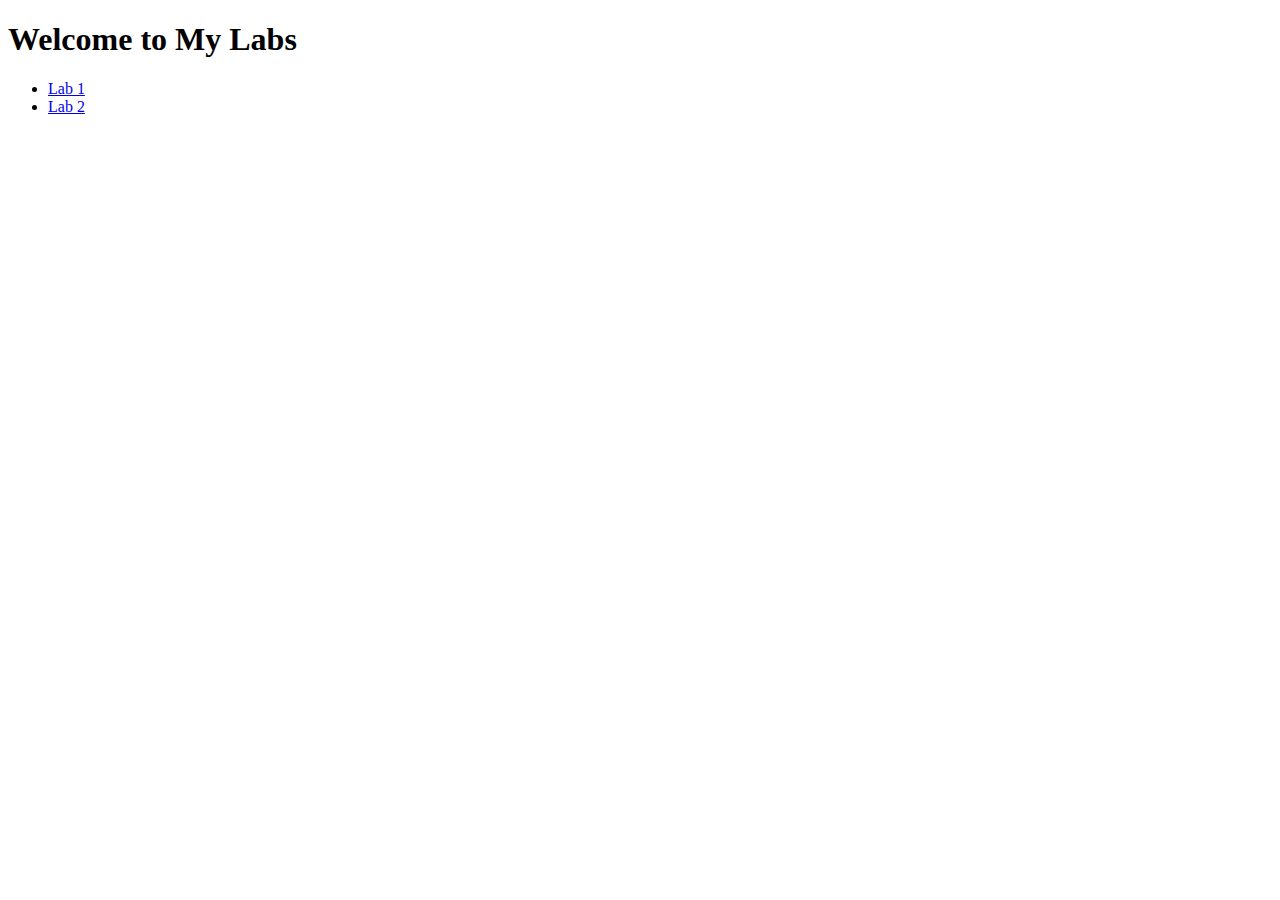
==== index.html @ 466a1d4e "index.html" ====
<!DOCTYPE html>
<html lang="en">
<head>
    <meta charset="UTF-8">
    <meta name="viewport" content="width=device-width, initial-scale=1.0">
    <title>Lab Projects</title>
</head>
<body>
    <h1>Welcome to My Labs</h1>
    <ul>
        <li><a href="lab1/index.html">Lab 1</a></li>
        <li><a href="lab2/index.html">Lab 2</a></li>
    </ul>
</body>
</html>
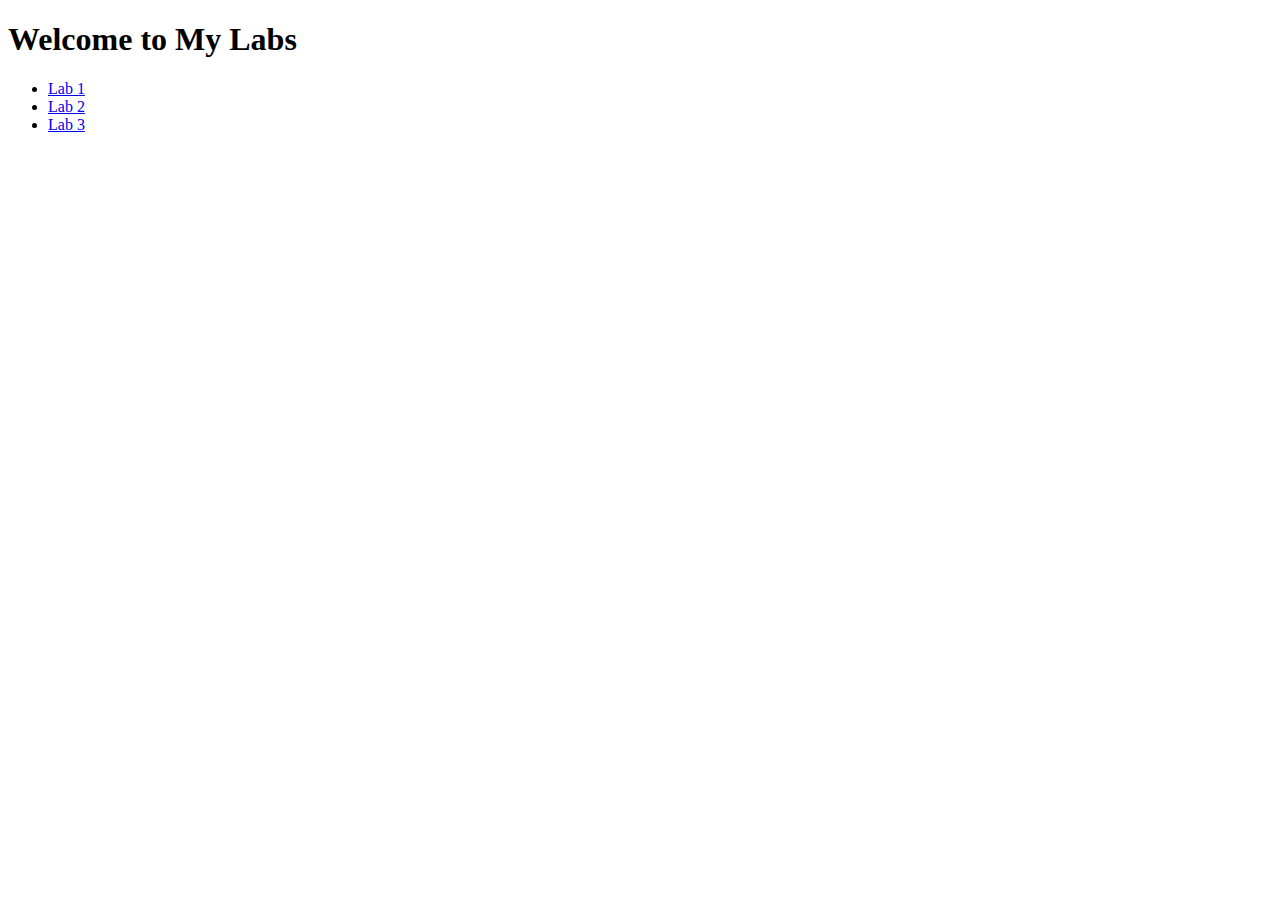
==== commit 545be83f: "lab3" ====
--- a/index.html
+++ b/index.html
@@ -10,6 +10,7 @@
     <ul>
         <li><a href="lab1/index.html">Lab 1</a></li>
         <li><a href="lab2/index.html">Lab 2</a></li>
+        <li><a href="lab3/index.html">Lab 3</a></li>
     </ul>
 </body>
 </html>
